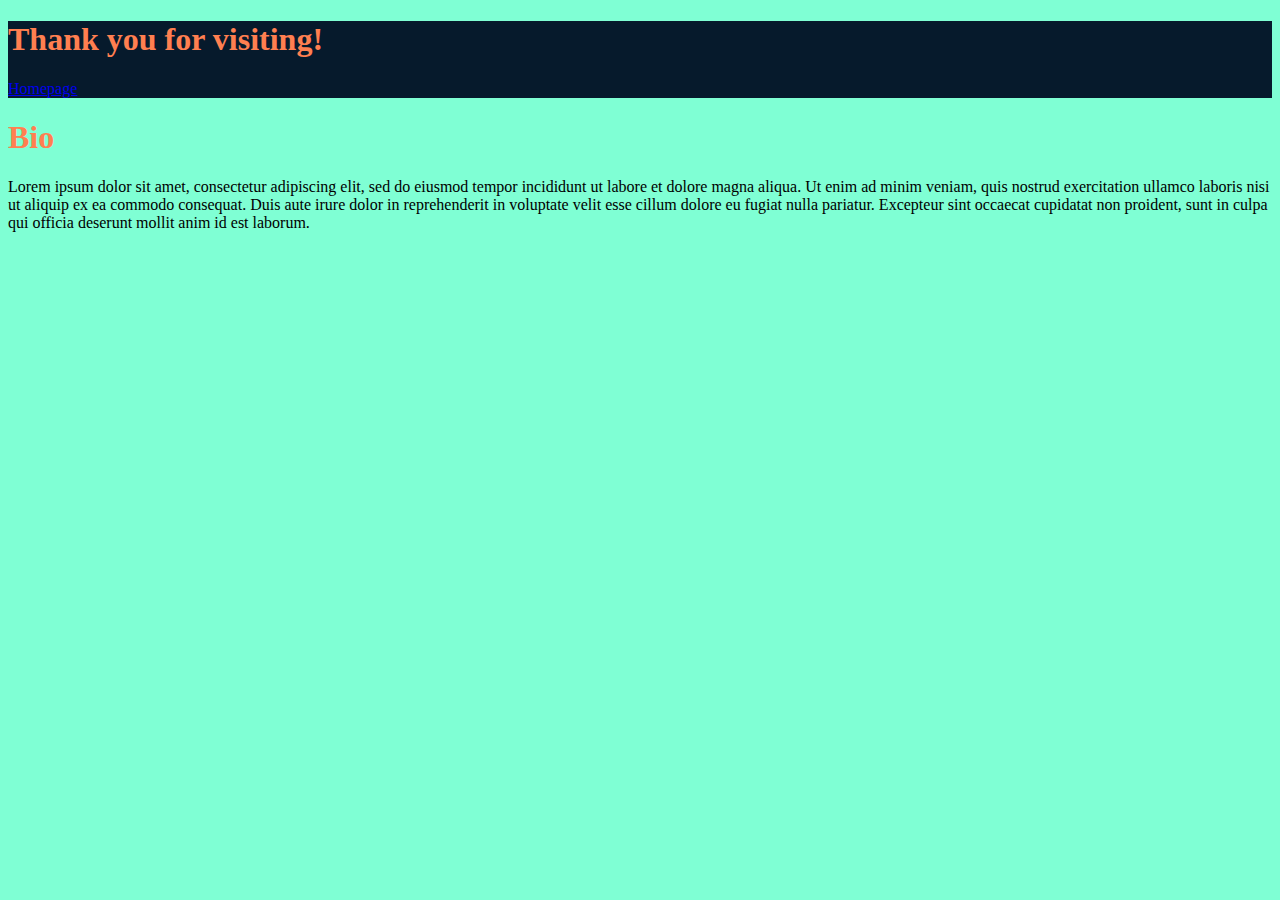
==== bio.html @ 9cfdd97b "added" ====
<!DOCTYPE html>
<html lang="en">

<head>
    <meta charset="UTF-8">
    <meta name="viewport" content="width=device-width, initial-scale=1.0">
    <link rel="stylesheet" href="style.css">
    <title>Digital Consultancy</title>

    </head>



        
    </body>
        <header>
            <h1>Thank you for visiting!</h1>
            <a href="./index.html" >Homepage </a>
        </header>
   
        <h1>Bio</h1>
        <p>Lorem ipsum dolor sit amet, consectetur adipiscing elit, sed do eiusmod tempor incididunt ut labore et dolore magna aliqua. Ut enim ad minim veniam, quis nostrud exercitation ullamco laboris nisi ut aliquip ex ea commodo consequat. Duis aute irure dolor in reprehenderit in voluptate velit esse cillum dolore eu fugiat nulla pariatur. Excepteur sint occaecat cupidatat non proident, sunt in culpa qui officia deserunt mollit anim id est laborum. 
        </p>
    </body>

</html>
---- style.css ----
header{background-color: rgb(6, 26, 44);}
body{background-color: aquamarine;}
h1{color: coral;}
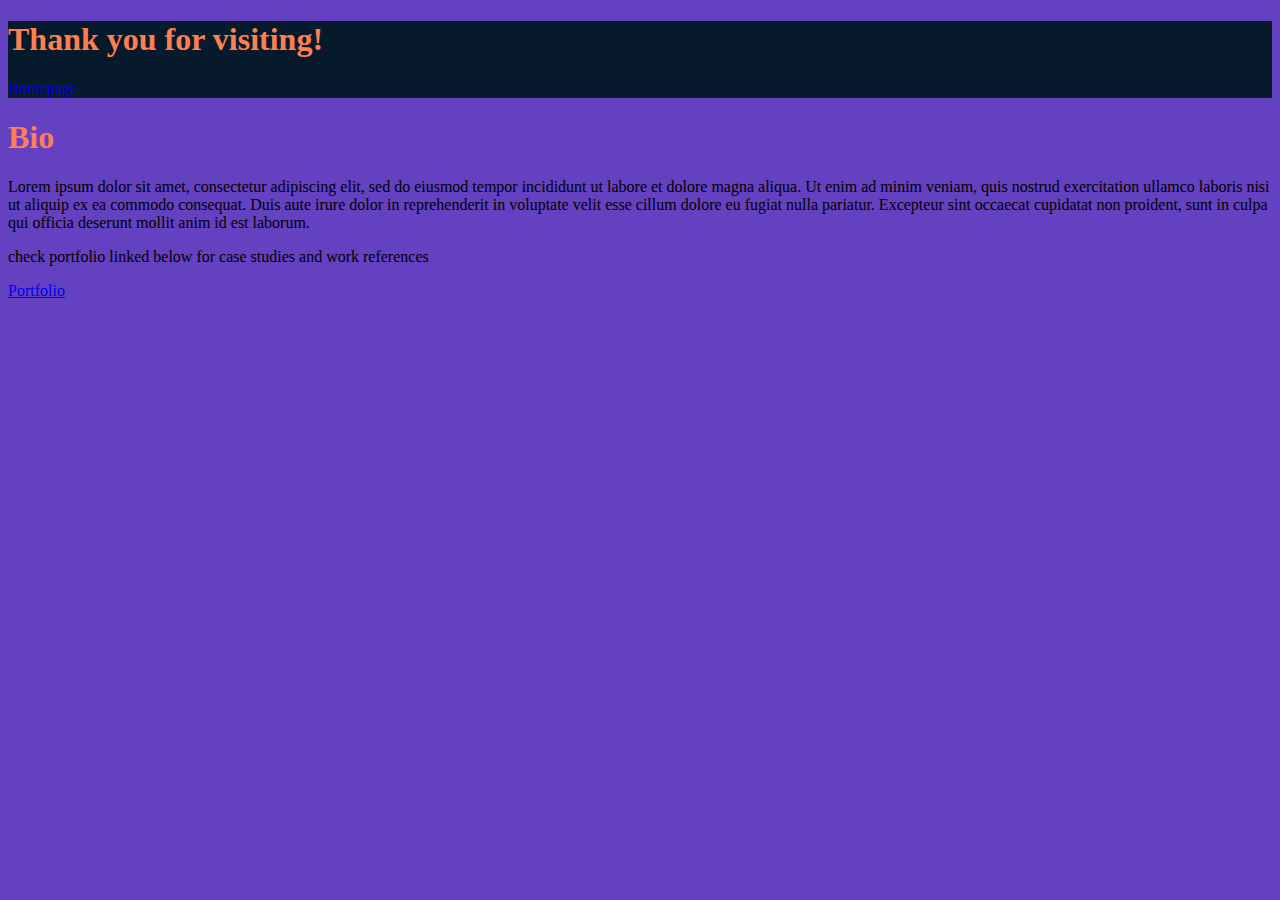
==== commit 5334608d: "added bio portfolio and minimal styling" ====
--- a/bio.html
+++ b/bio.html
@@ -5,22 +5,31 @@
     <meta charset="UTF-8">
     <meta name="viewport" content="width=device-width, initial-scale=1.0">
     <link rel="stylesheet" href="style.css">
-    <title>Digital Consultancy</title>
+    <title>Digital Consultancy - Biography</title>
 
-    </head>
+</head>
 
 
 
-        
-    </body>
-        <header>
-            <h1>Thank you for visiting!</h1>
-            <a href="./index.html" >Homepage </a>
-        </header>
-   
-        <h1>Bio</h1>
-        <p>Lorem ipsum dolor sit amet, consectetur adipiscing elit, sed do eiusmod tempor incididunt ut labore et dolore magna aliqua. Ut enim ad minim veniam, quis nostrud exercitation ullamco laboris nisi ut aliquip ex ea commodo consequat. Duis aute irure dolor in reprehenderit in voluptate velit esse cillum dolore eu fugiat nulla pariatur. Excepteur sint occaecat cupidatat non proident, sunt in culpa qui officia deserunt mollit anim id est laborum. 
-        </p>
-    </body>
+
+</body>
+<header>
+    <h1>Thank you for visiting!</h1>
+    <a href="./index.html">Homepage </a>
+</header>
+
+<h1>Bio</h1>
+<p>Lorem ipsum dolor sit amet, consectetur adipiscing elit, sed do eiusmod tempor incididunt ut labore et dolore magna
+    aliqua. Ut enim ad minim veniam, quis nostrud exercitation ullamco laboris nisi ut aliquip ex ea commodo consequat.
+    Duis aute irure dolor in reprehenderit in voluptate velit esse cillum dolore eu fugiat nulla pariatur. Excepteur
+    sint occaecat cupidatat non proident, sunt in culpa qui officia deserunt mollit anim id est laborum.
+</p>
+
+<p>check portfolio linked below for case studies and work references
+
+</p>
+    <a href="./portfolio-page.html">Portfolio </a>
+</body>
+
 
 </html>--- a/style.css
+++ b/style.css
@@ -1,3 +1,4 @@
 header{background-color: rgb(6, 26, 44);}
-body{background-color: aquamarine;}
-h1{color: coral;}+body{background-color: rgb(99, 65, 192);}
+h1{color: coral;}
+footer{background-color: blueviolet;}